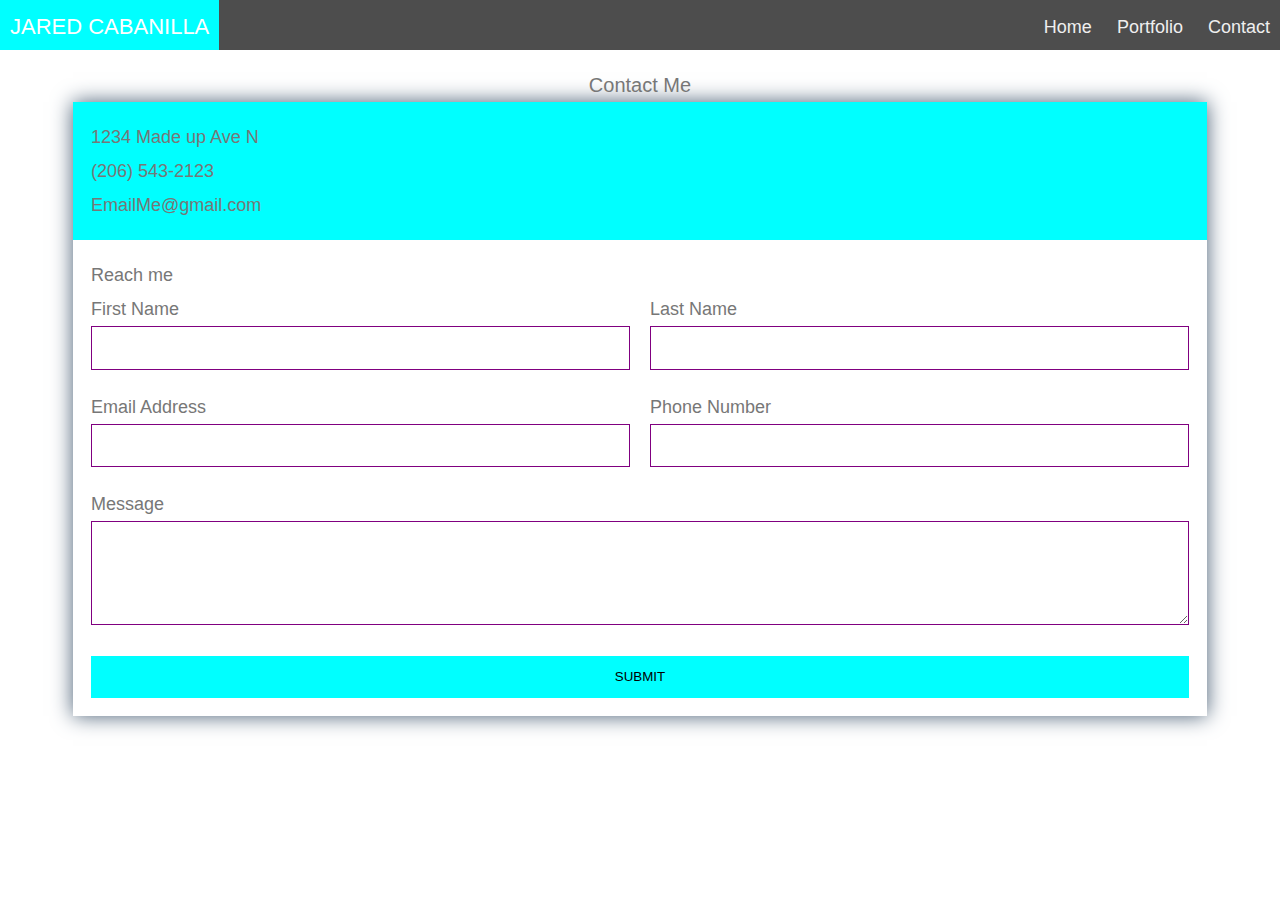
==== contact.html @ 30f2c3e6 "added contact form and updated css file" ====
<!DOCTYPE html>
<html lang="en">

<head>
  <meta charset="UTF-8">
  <meta name="viewport" content="width=device-width, initial-scale=1.0">
  <meta http-equiv="X-UA-Compatible" content="ie=edge">
  <title>Contact</title>
  <link rel="stylesheet" href="assets/css/reset.css">
  <link rel="stylesheet" href="assets/css/styles.css">
</head>

<body>
  <!--Navagation bar-->
  <div class="nav">
    <input type="checkbox" id="nav-check">
    <div class="nav-header">
      <div class="nav-title">
        JARED CABANILLA
      </div>
    </div>
    <div class="nav-btn">
      <label for="nav-check">
        <span></span>
        <span></span>
        <span></span>
      </label>
    </div>
    <div class="nav-links">
      <a href="index.html">Home</a>
      <a href="portfolio.html">Portfolio</a>
      <a href="contact.html">Contact</a>
    </div>
  </div>
  <div class="container">
    <h1 class="contactLogo">Contact Me</h1>
    <div class="wrapper">
      <div class="contactInfo">
        <ul>
          <li>1234 Made up Ave N</li>
          <li>(206) 543-2123</li>
          <li>EmailMe@gmail.com</li>
        </ul>
      </div>
      <div class="contact">
        <h3>Reach me</h3>
        <form>
          <p>
            <label>First Name</label>
            <input type="text" name="first name">
          </p>
          <p>
              <label>Last Name</label>
              <input type="text" name="last name">
            </p>
          <p>
            <label>Email Address</label>
            <input type="email" name="email">
          </p>
          <p>
            <label>Phone Number</label>
            <input type="text" name="phone">
          </p>
          <p class="full">
            <label>Message</label>
            <textarea name="message" rows="5"></textarea>
          </p>
          <p class="full">
            <button>SUBMIT</button>
          </p>
        </form>
      </div>
    </div>
  </div>
</body>

</html>
---- assets/css/styles.css ----
* {
    box-sizing: border-box;
  }
 
  body {
    margin: 0px;
    font-size:18px;
    line-height: 34px;
    font-family: "Arial",Helvetica, sans-serif;
    color: #777;
  } 
  /*column and row styling*/
  .column {
    float: left;
    width: 33.33%;
    -webkit-column-gap: 40px; /* Chrome, Safari, Opera */
    -moz-column-gap: 40px; /* Firefox */
    column-gap: 40px;
    padding:5px;
  }
  .row:after {
    content: "";
    display: table;
     clear: both;
    }

    .row h1{
        padding: 5px;
    }
  /* Start of nav bar css */
  .nav {
    height: 50px;
    width: 100%;
    background-color: #4d4d4d;
    position: relative;
  }
  
  .nav > .nav-header {
    display: inline;
    position: relative;
  }
  
  .nav > .nav-header > .nav-title {
    display: inline-block;
    font-size: 22px;
    color: #fff;
    padding: 10px 10px 10px 10px;
    background-color: #00FFFF;
    height:100%;
  }
  
  .nav > .nav-btn {
    display: none;
  }
  
  .nav > .nav-links {
    float: right;
    font-size: 18px;
  }
  
  .nav > .nav-links > a {
    display: inline-block;
    padding: 10px 10px 10px 10px;
    text-decoration: none;
    color: #efefef;
  }
  
  .nav .nav-links a:hover {
    background-color: #add8e6;
  }
  
  .nav > #nav-check {
    display: none;
  }

  /* img sizing */
  .column img
  {
    width: 100%; 
    height: 100%; 
    object-fit: contain;

  }

  /*CONTACT FORM CSS */
  .container{
    max-width: 1170px;
    margin-left:auto;
    margin-right:auto;
    padding:1em;
  }

  .contactLogo
  {
    text-align:center;
    font-size: 20px;
  }

  ul{
    list-style:none;
    padding:0;
  }

  .wrapper{
    box-shadow: 0 0 20px 0 rgba(72,94,116,1);
  }

  .wrapper > *{
    padding: 1em;
  }

  .contactInfo{
    background-color: #00FFFF;

  }

  .contactInfo h3, .contact-info ul{
    text-align:center;
    margin:0 0 1rem 0;
  }

  .contact form{
    display:grid;
    grid-template-columns: 1fr 1fr;
    grid-gap:20px;
  }

  .contact form label{
    display:block;
  }

  .contact form p{
    margin:0;
  }

  .contact form .full{
    grid-column: 1/3;
  }

  .contact form button, .contact form input, .contact form textarea{
    width:100%;
    padding:1em;
    border:1px solid #800080
  }

  .contact form button{
    background:#00FFFF;
    border:0;
    text-transform: uppercase;
  }

  .contact form button:hover,.contact form button:focus{
    background:#800080;
    color:#fff;
    outline:0;
    transition: background-color 2s ease-in;
  }
/* START OF MEDIA QUERIES */
  @media screen and (max-width:640px) {
    .nav > .nav-btn {
      display: inline-block;
      position: absolute;
      right: 0px;
      top: 0px;
    }
    .nav > .nav-btn > label {
      display: inline-block;
      width: 50px;
      height: 50px;
      padding: 13px;
    }
    .nav > .nav-btn > label:hover,.nav  #nav-check:checked ~ .nav-btn > label {
      background-color: rgba(0, 0, 0, 0.3);
    }
    .nav > .nav-btn > label > span {
      display: block;
      width: 25px;
      height: 10px;
      border-top: 2px solid #eee;
    }
    .nav > .nav-links {
      position: absolute;
      display: block;
      width: 100%;
      background-color: #333;
      height: 0px;
      transition: all 0.3s ease-in;
      overflow-y: hidden;
      top: 50px;
      left: 0px;
    }
    .nav > .nav-links > a {
      display: block;
      width: 100%;
    }
    .nav > #nav-check:not(:checked) ~ .nav-links {
      height: 0px;
    }
    .nav > #nav-check:checked ~ .nav-links {
      height: calc(100vh - 50px);
    }
    .column{
      width:100%;
  }
  @media(min-width:700px){
    .wrapper{
      display:grid;
      grid-template-columns: 1fr 2fr;
      
    }

    .wrapper > *{
      padding:2em;
    }
  }
}
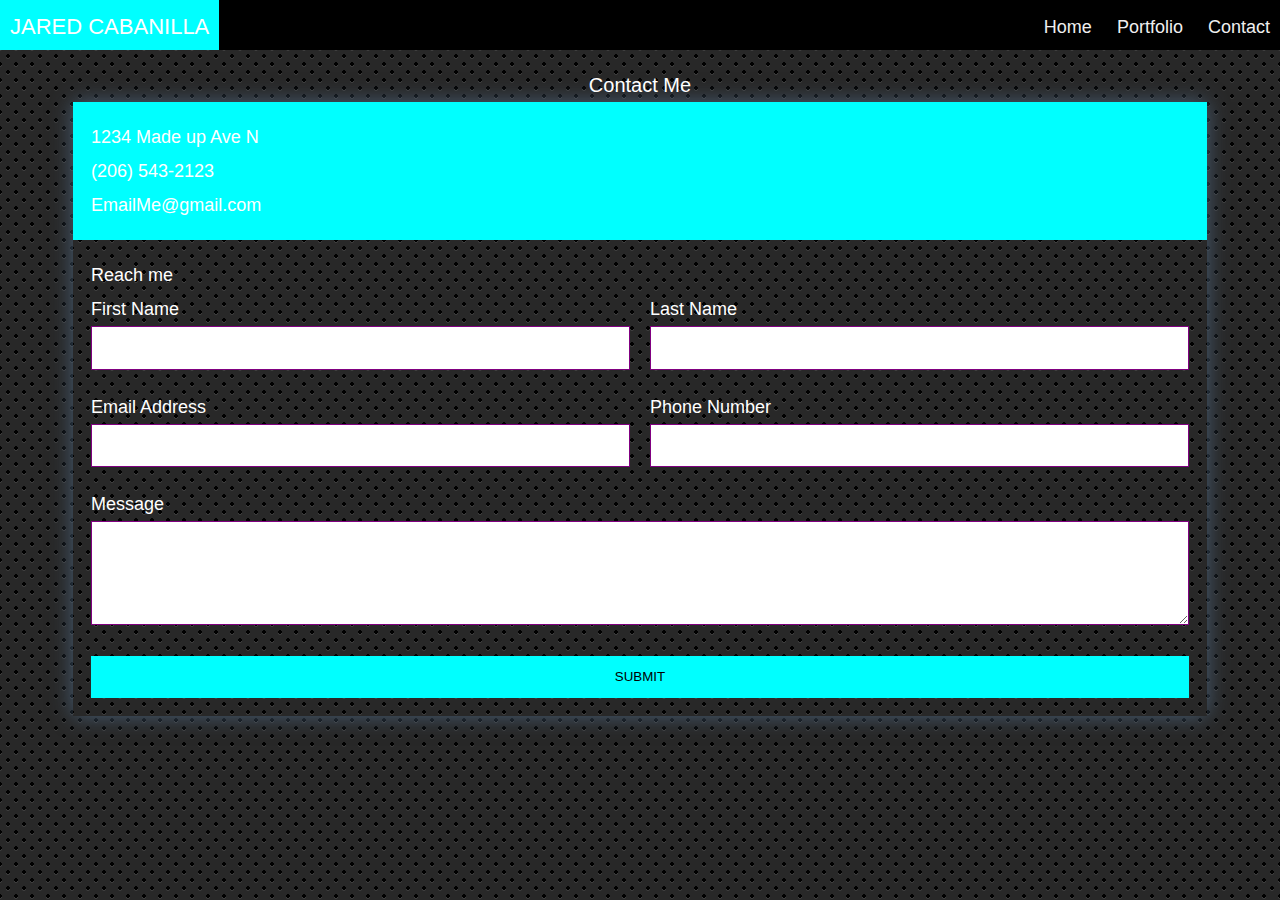
==== commit eee817ba: "updated all html files and worked on style page" ====
--- a/contact.html
+++ b/contact.html
@@ -72,6 +72,7 @@
       </div>
     </div>
   </div>
+  <footer></footer>
 </body>
 
 </html>--- a/assets/css/styles.css
+++ b/assets/css/styles.css
@@ -1,14 +1,21 @@
 * {
     box-sizing: border-box;
   }
- 
+  
   body {
     margin: 0px;
     font-size:18px;
     line-height: 34px;
     font-family: "Arial",Helvetica, sans-serif;
-    color: #777;
+    color: #fff;
+    background:radial-gradient(black 15%, transparent 16%) 0 0,
+    radial-gradient(black 15%, transparent 16%) 8px 8px,
+    radial-gradient(rgba(255,255,255,.1) 15%, transparent 20%) 0 1px,
+    radial-gradient(rgba(255,255,255,.1) 15%, transparent 20%) 8px 9px;
+    background-color:#282828;
+    background-size:16px 16px;
   } 
+
   /*column and row styling*/
   .column {
     float: left;
@@ -18,6 +25,7 @@
     column-gap: 40px;
     padding:5px;
   }
+
   .row:after {
     content: "";
     display: table;
@@ -31,7 +39,7 @@
   .nav {
     height: 50px;
     width: 100%;
-    background-color: #4d4d4d;
+    background-color: #000;
     position: relative;
   }
   
@@ -65,7 +73,7 @@
     color: #efefef;
   }
   
-  .nav .nav-links a:hover {
+  .nav > .nav-links > a:hover {
     background-color: #add8e6;
   }
   
@@ -73,7 +81,29 @@
     display: none;
   }
 
-  /* img sizing */
+  /* footer styling */
+  .footer-container {
+    width: 100%;
+    max-width: 960px;
+    margin: 0 auto;
+    clear: both;
+  }
+  
+  .footer {
+    padding: 30px 0;
+    clear: both;
+    font-size: 12px;
+    color: #ffffff;
+    color: #cccccc;
+    text-align: center;
+    background: #666666;
+    border-top: 8px solid #4aaaa5;
+    height: 50px;
+    bottom:0px;
+    position: absolute;
+  }
+
+  /* img sizing for index imgs */
   .column img
   {
     width: 100%; 
@@ -82,6 +112,48 @@
 
   }
 
+  /*PORTFOLIO CSS*/
+
+  .port-header{
+    display: flex;
+    align-items: center;
+  }
+  .port-content{
+    display: grid;
+    grid-template-columns: repeat(auto-fill, minmax(250px, 1fr));
+    grid-gap: 30px;
+    margin: 0 auto 30px;
+
+  }
+  .port-content div {
+    position: relative;
+  }
+  
+  .port-img {
+    height: 200px;
+    width: 100%;
+    object-fit: cover;
+  }
+
+  .port-img:hover{
+    opacity:0.9;
+  }
+
+  .img-title:hover{
+    color:red;
+  }
+ 
+  .img-title {
+    position: absolute;
+    text-align:center;
+    bottom: 0;
+    width: 100%;
+    padding: 10px;
+    color: black;
+    font-size: 20px;
+    background-color: rgba(255, 255, 255, 0.2);
+  }
+  
   /*CONTACT FORM CSS */
   .container{
     max-width: 1170px;
@@ -156,6 +228,22 @@
     transition: background-color 2s ease-in;
   }
 /* START OF MEDIA QUERIES */
+@media screen and (max-width: 980px)
+{
+  .port-column {
+    -ms-flex: 66%;
+    flex: 66%;
+    max-width: 66%;
+  }
+}
+
+@media screen and (max-width: 768px) {
+  .port-column {
+    -ms-flex: 50%;
+    flex: 50%;
+    max-width: 50%;
+  }
+}
   @media screen and (max-width:640px) {
     .nav > .nav-btn {
       display: inline-block;
@@ -182,7 +270,7 @@
       position: absolute;
       display: block;
       width: 100%;
-      background-color: #333;
+      background-color: #000;
       height: 0px;
       transition: all 0.3s ease-in;
       overflow-y: hidden;
@@ -202,15 +290,10 @@
     .column{
       width:100%;
   }
-  @media(min-width:700px){
-    .wrapper{
-      display:grid;
-      grid-template-columns: 1fr 2fr;
-      
-    }
-
-    .wrapper > *{
-      padding:2em;
-    }
-  }
-}+  
+  .port-column{
+      -ms-flex: 100%;
+      flex: 100%;
+      max-width: 100%;
+  }
+}
